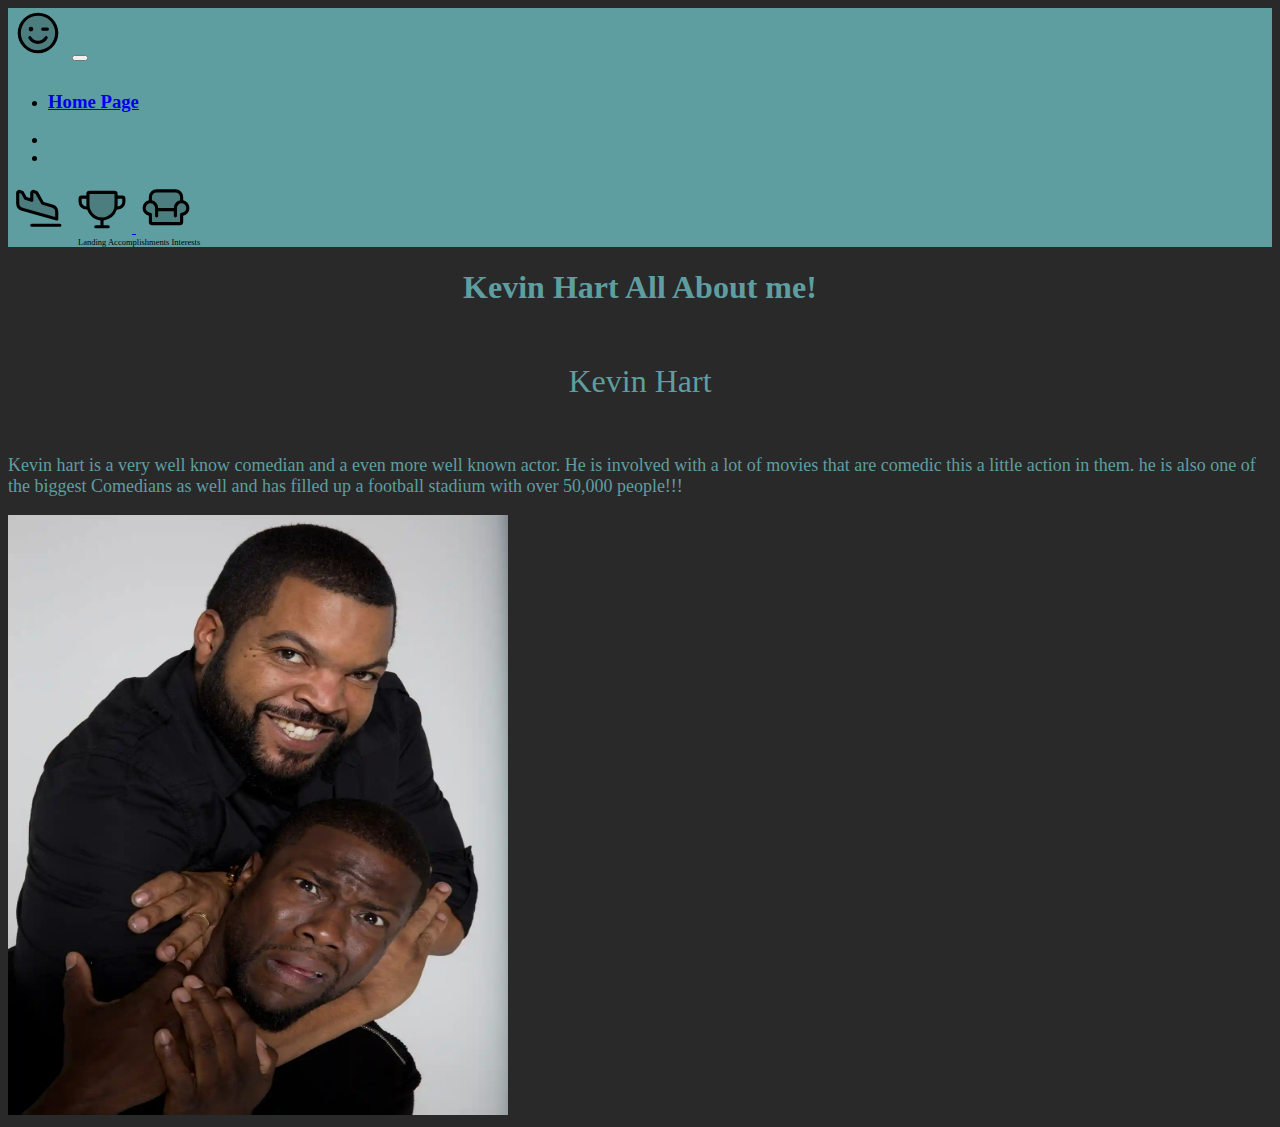
==== index.html @ a92aac4c "next" ====
<!doctype html>
<html lang="en">

<head>
    <meta charset="utf-8">
    <meta name="viewport" content="width=device-width, initial-scale=1">
    <title>Bootstrap demo</title>
    <link href="https://cdn.jsdelivr.net/npm/bootstrap@5.3.2/dist/css/bootstrap.min.css" rel="stylesheet"
        integrity="sha384-T3c6CoIi6uLrA9TneNEoa7RxnatzjcDSCmG1MXxSR1GAsXEV/Dwwykc2MPK8M2HN" crossorigin="anonymous">
    <link rel="stylesheet" href="./style/styles.css">















</head>

<body>
    <nav class="navbar navbar-expand-lg navbar-custom">
        <div class="container-fluid">
            <a class="navbar-brand" href="../index.html"><img src="../assets/smiley-wink-duotone-svgrepo-com.svg" alt=""
                    alt="Logo" width="60" height="50"></a>
            <button class="navbar-toggler" type="button" data-bs-toggle="collapse" data-bs-target="#navbarText"
                aria-controls="navbarText" aria-expanded="false" aria-label="Toggle navigation">
                <span class="navbar-toggler-icon"></span>
            </button>
            <div class="collapse navbar-collapse" id="navbarText">
                <ul class="navbar-nav me-auto mb-2 mb-lg-0">
                    <li class="nav-item">
                        <a class="nav-link active" aria-current="page" href="#"><h3>Home Page</h3></a>
                    </li>
                    <li class="nav-item">
                        <a class="nav-link" href="#"></a>
                    </li>
                    <li class="nav-item">
                        <a class="nav-link" href="#"></a>
                    </li>
                </ul>


                <a href="./pages/pagetwo.html"><img src="../assets/airplane-landing-duotone-svgrepo-com.svg" alt="Logo"
                        width="60" height="50" class="d-inline-block align-text-top"><a href="/pages/pagetwo.html"></a>

                    <a href="./pages/pagethree.html">
                        <img src="../assets/trophy-duotone.svg" alt="Logo" width="60" height="50"
                            class="d-inline-block align-text-top">
                    </a>
                    <a href="./pages/pagefour.html"><img src="../assets/armchair-duotone-svgrepo-com.svg" alt=""
                            width="60" height="50" class="d-inline-block align-text-top"></a>
            </div>
        </div>

    </nav>


    <div class="container-fluid navbar-custom">
        <div class="row col">
            <div class="col-10"></div>

            <div class="col-2 colp">Landing     Accomplishments     Interests</div>
        </div>
    </div>






    <h1>Kevin Hart All About me! </h1>
    <br>
    <br>
    <div class="container">
        <div class="row">
            <div class="col-5 size">
                Kevin Hart
                <br>
                <br>
                <p>Kevin hart is a very well know comedian and a even more well known actor. He is involved with a lot
                    of movies that are comedic this a little action in them. he is also one of the biggest Comedians as
                    well and has filled up a football stadium with over 50,000 people!!!</p>
            </div>
            <div class="col-2"></div>
            <div class="col-5"><img src="./assets/3840.jpg.webp" alt="" width="500" height="600"">
            </div>



            </div>
        </div>























        <script src=" https://cdn.jsdelivr.net/npm/bootstrap@5.3.2/dist/js/bootstrap.bundle.min.js"
            integrity="sha384-C6RzsynM9kWDrMNeT87bh95OGNyZPhcTNXj1NW7RuBCsyN/o0jlpcV8Qyq46cDfL"
            crossorigin="anonymous"></script>
</body>

</html>
---- style/styles.css ----
/* 
.navrigth{
    display: flex;
    justify-content: end;
} */


h1{
    text-align: center;
    color: cadetblue;
}

.cen{
    text-align: center;
}
/* .navcol{
    background-color:cadetblue;
} */

body{
    background-color:rgb(41, 41, 41) ;
}

.size{
    font-size: xx-large;
    text-align: center;
    color: cadetblue;
}

p{
    font-size: large;
    color: cadetblue;
    text-align: left;
}
.p1{
    font-size: xx-large;
    color: cadetblue;
    text-align: left;
}
.sizep{
    font-size: medium;
}


ul{
    text-align: left;
}


.right{
    display: flex;
    align-items: flex-end;
}
.red{
    background-color: red;
}
.blue{
    background-color: blue;
}



.navtext{
    display: flex;
    justify-content:end;
}


.navcol{
    background-color: cadetblue;
}
.navbar-custom {
    background-color: cadetblue;
}

.colp{
    font-size: 8.5px;
    color: rgb(0, 0, 0);
    padding-left: 70px;
}


h3{
    padding-top: 10px;
}
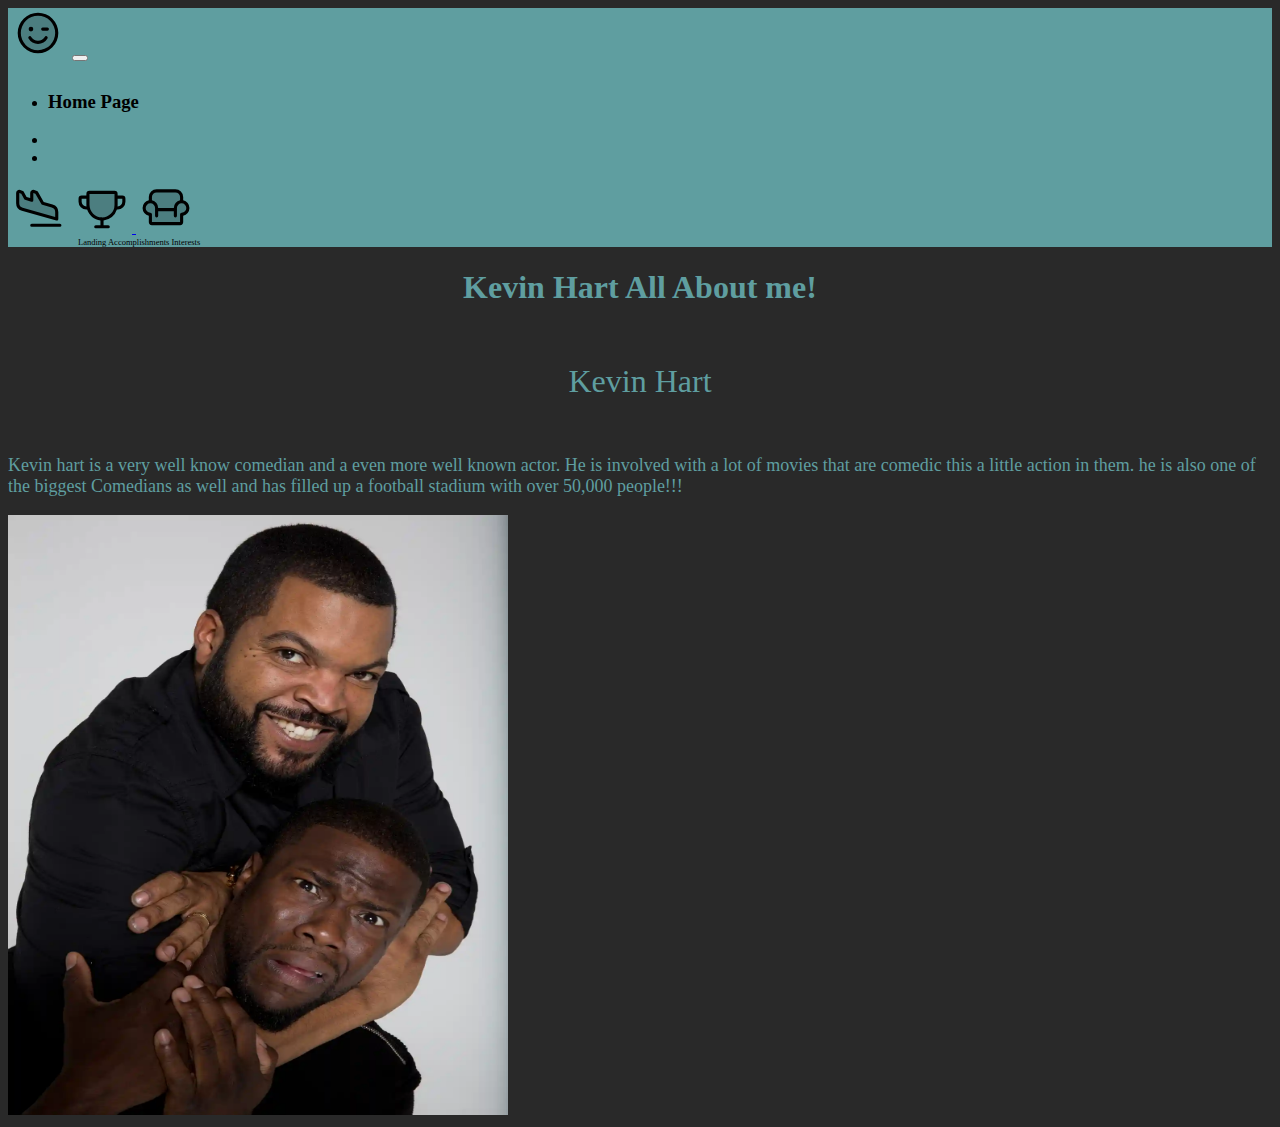
==== commit a6e58be5: "thththth" ====
--- a/index.html
+++ b/index.html
@@ -4,7 +4,7 @@
 <head>
     <meta charset="utf-8">
     <meta name="viewport" content="width=device-width, initial-scale=1">
-    <title>Bootstrap demo</title>
+    <title>Boostrap Figma</title>
     <link href="https://cdn.jsdelivr.net/npm/bootstrap@5.3.2/dist/css/bootstrap.min.css" rel="stylesheet"
         integrity="sha384-T3c6CoIi6uLrA9TneNEoa7RxnatzjcDSCmG1MXxSR1GAsXEV/Dwwykc2MPK8M2HN" crossorigin="anonymous">
     <link rel="stylesheet" href="./style/styles.css">
@@ -28,7 +28,7 @@
 <body>
     <nav class="navbar navbar-expand-lg navbar-custom">
         <div class="container-fluid">
-            <a class="navbar-brand" href="../index.html"><img src="../assets/smiley-wink-duotone-svgrepo-com.svg" alt=""
+            <a><img src="../assets/smiley-wink-duotone-svgrepo-com.svg" alt=""
                     alt="Logo" width="60" height="50"></a>
             <button class="navbar-toggler" type="button" data-bs-toggle="collapse" data-bs-target="#navbarText"
                 aria-controls="navbarText" aria-expanded="false" aria-label="Toggle navigation">
@@ -37,7 +37,9 @@
             <div class="collapse navbar-collapse" id="navbarText">
                 <ul class="navbar-nav me-auto mb-2 mb-lg-0">
                     <li class="nav-item">
-                        <a class="nav-link active" aria-current="page" href="#"><h3>Home Page</h3></a>
+                        <a >
+                            <h3>Home Page</h3>
+                        </a>
                     </li>
                     <li class="nav-item">
                         <a class="nav-link" href="#"></a>
@@ -67,7 +69,7 @@
         <div class="row col">
             <div class="col-10"></div>
 
-            <div class="col-2 colp">Landing     Accomplishments     Interests</div>
+            <div class="col-2 colp">Landing Accomplishments Interests</div>
         </div>
     </div>
 
@@ -121,8 +123,8 @@
 
 
         <script src=" https://cdn.jsdelivr.net/npm/bootstrap@5.3.2/dist/js/bootstrap.bundle.min.js"
-            integrity="sha384-C6RzsynM9kWDrMNeT87bh95OGNyZPhcTNXj1NW7RuBCsyN/o0jlpcV8Qyq46cDfL"
-            crossorigin="anonymous"></script>
+                    integrity="sha384-C6RzsynM9kWDrMNeT87bh95OGNyZPhcTNXj1NW7RuBCsyN/o0jlpcV8Qyq46cDfL"
+                    crossorigin="anonymous"></script>
 </body>
 
 </html>